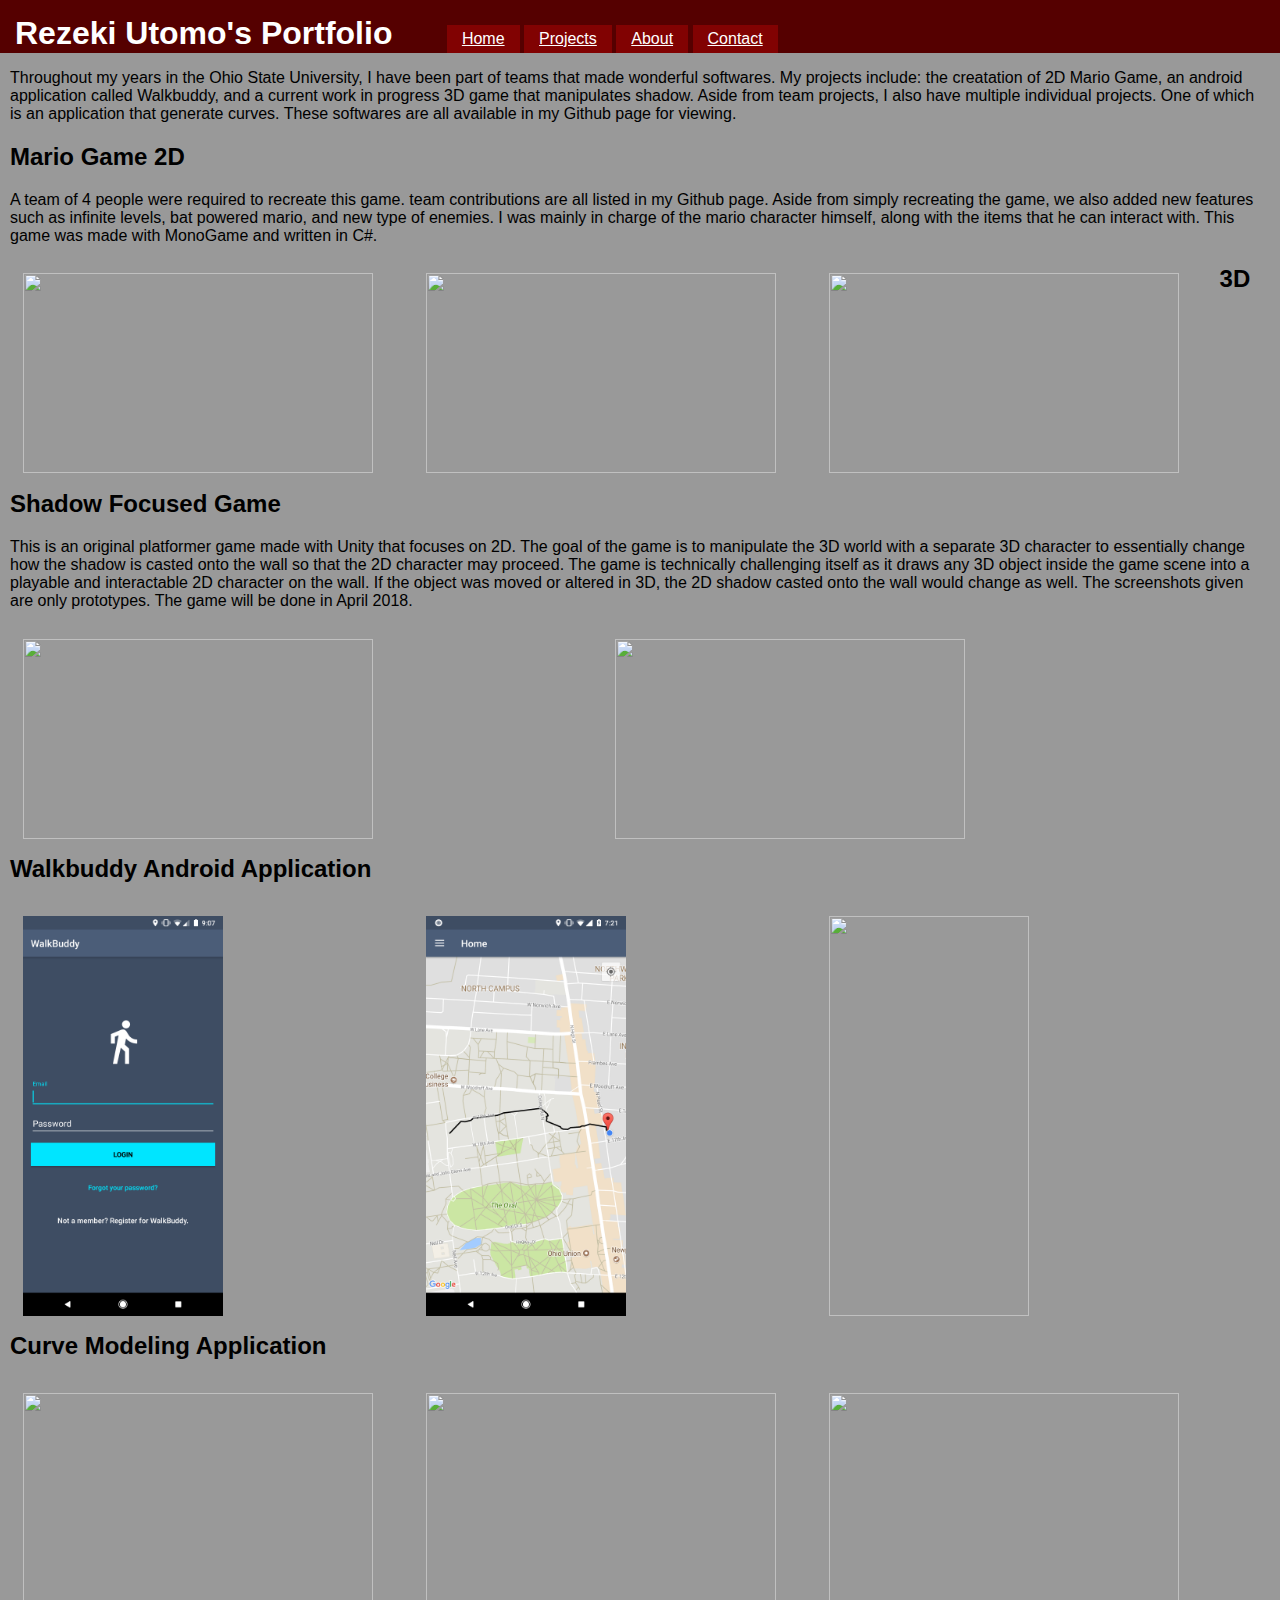
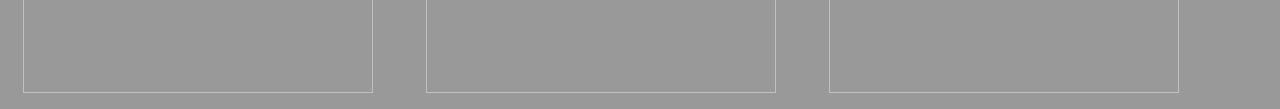
==== projects.html @ f202fa5c "added design and basic web info" ====
<!doctype html>
<html>
    <head>
        <title>Utomo's Main Page</title>
        <link href="styles/main.css" rel="stylesheet"/>
    </head>
    <body>
        <header>
            <nav>
                <h1>Rezeki Utomo's Portfolio</h1>
                <ul>
                    <li><a href="index.html">Home</a></li>
                    <li><a href="projects.html">Projects</a></li>
                    <li><a href="g">About</a></li>
                    <li><a href="g">Contact</a></li>
                </ul>
            </nav>
        </header>

        <div class="row">
            <p>Throughout my years in the Ohio State University, I have
                been part of teams that made wonderful softwares. My projects include:
                the creatation of 2D Mario Game, an android application called Walkbuddy,
                and a current work in progress 3D game that manipulates shadow. Aside from
                team projects, I also have multiple individual projects. One of which is an 
                application that generate curves. These softwares are all available in my
                Github page for viewing.
            </p>
        </div>
        <div class="row">
            <h2>Mario Game 2D</h2>
            <p>A team of 4 people were required to recreate this game. team contributions
                are all listed in my Github page. Aside from simply recreating the game, we 
                also added new features such as infinite levels, bat powered mario, and new
                type of enemies. I was mainly in charge of the mario character himself, along
                with the items that he can interact with. This game was made with MonoGame and 
                written in C#.
            </p>
        </div>
        <div class="row">
                <div class="col"><img src="images/MarioMenu.png" height="200" width="350"></div>
                <div class="col"><img src="images/MarioGame.png" height="200" width="350"></div>
                <div class="col"><img src="images/MarioBonus.png" height="200" width="350"></div>
        </div>
        <div class="row">
                <h2>3D Shadow Focused Game</h2>
                <p>This is an original platformer game made with Unity that focuses on 2D. The goal of 
                    the game is to manipulate the 3D world with a separate 3D character to essentially 
                    change how the shadow is casted onto the wall so that the 2D character may proceed. 
                    The game is technically challenging itself as it draws any 3D object inside the game 
                    scene into a playable and interactable 2D character on the wall. If the object was 
                    moved or altered in 3D, the 2D shadow casted onto the wall would change as well. 
                    The screenshots given are only prototypes. The game will be done in April 2018.
                    </p>
            </div>
            <div class="row">
                    <div class="colS"><img src="images/Shadow3D.png" height="200" width="350"></div>
                    <div class="colS"><img src="images/Shadow2D.png" height="200" width="350"></div>
                    
        </div>
        <div class="row">
                <h2>Walkbuddy Android Application</h2>
                <p></p>
            </div>
            <div class="row">
                    <div class="col"><img src="images/WalkBuddyLogin.png" height="400" width="200"></div>
                    <div class="col"><img src="images/WalkBuddyMap.png" height="400" width="200"></div>
                    <div class="col"><img src="images/WalkBuddyAct.png" height="400" width="200"></div>
        </div>
        <div class="row">
                <h2>Curve Modeling Application</h2>
                <p></p>
            </div>
            <div class="row">
                    <div class="col"><img src="images/CurveBez.png" height="300" width="350"></div>
                    <div class="col"><img src="images/CurveSubd.png" height="300" width="350"></div>
                    <div class="col"><img src="images/CurveQuad.png" height="300" width="350"></div>
        </div>
        <footer></footer>
    </body>

</html>
---- styles/main.css ----
body {
    background: #999;
    font-family: arial;
    margin: 0;
}

header {
    background: #500;
    color: white;
    padding: 15px 15px 0 15px;
}

nav ul li a {
    color: white;
}

header h1 {
    margin: 0;
    display: inline;
}

nav ul {
    margin: 0;
    padding: 0 0 0 50px;
    display: inline;
}

nav ul li {
    list-style-type: none;
    display: inline-block;
    background: rgb(129, 2, 2);
    color: white;
    padding: 5px 15px;
}

.row {
    padding: 0px 10px 0px 10px
}

.col {
    float: left;
    margin: 1%;
    width: 30%;
    
}

.colS {
    float: left;
    margin: 1%;
    width: 45%;
    
}
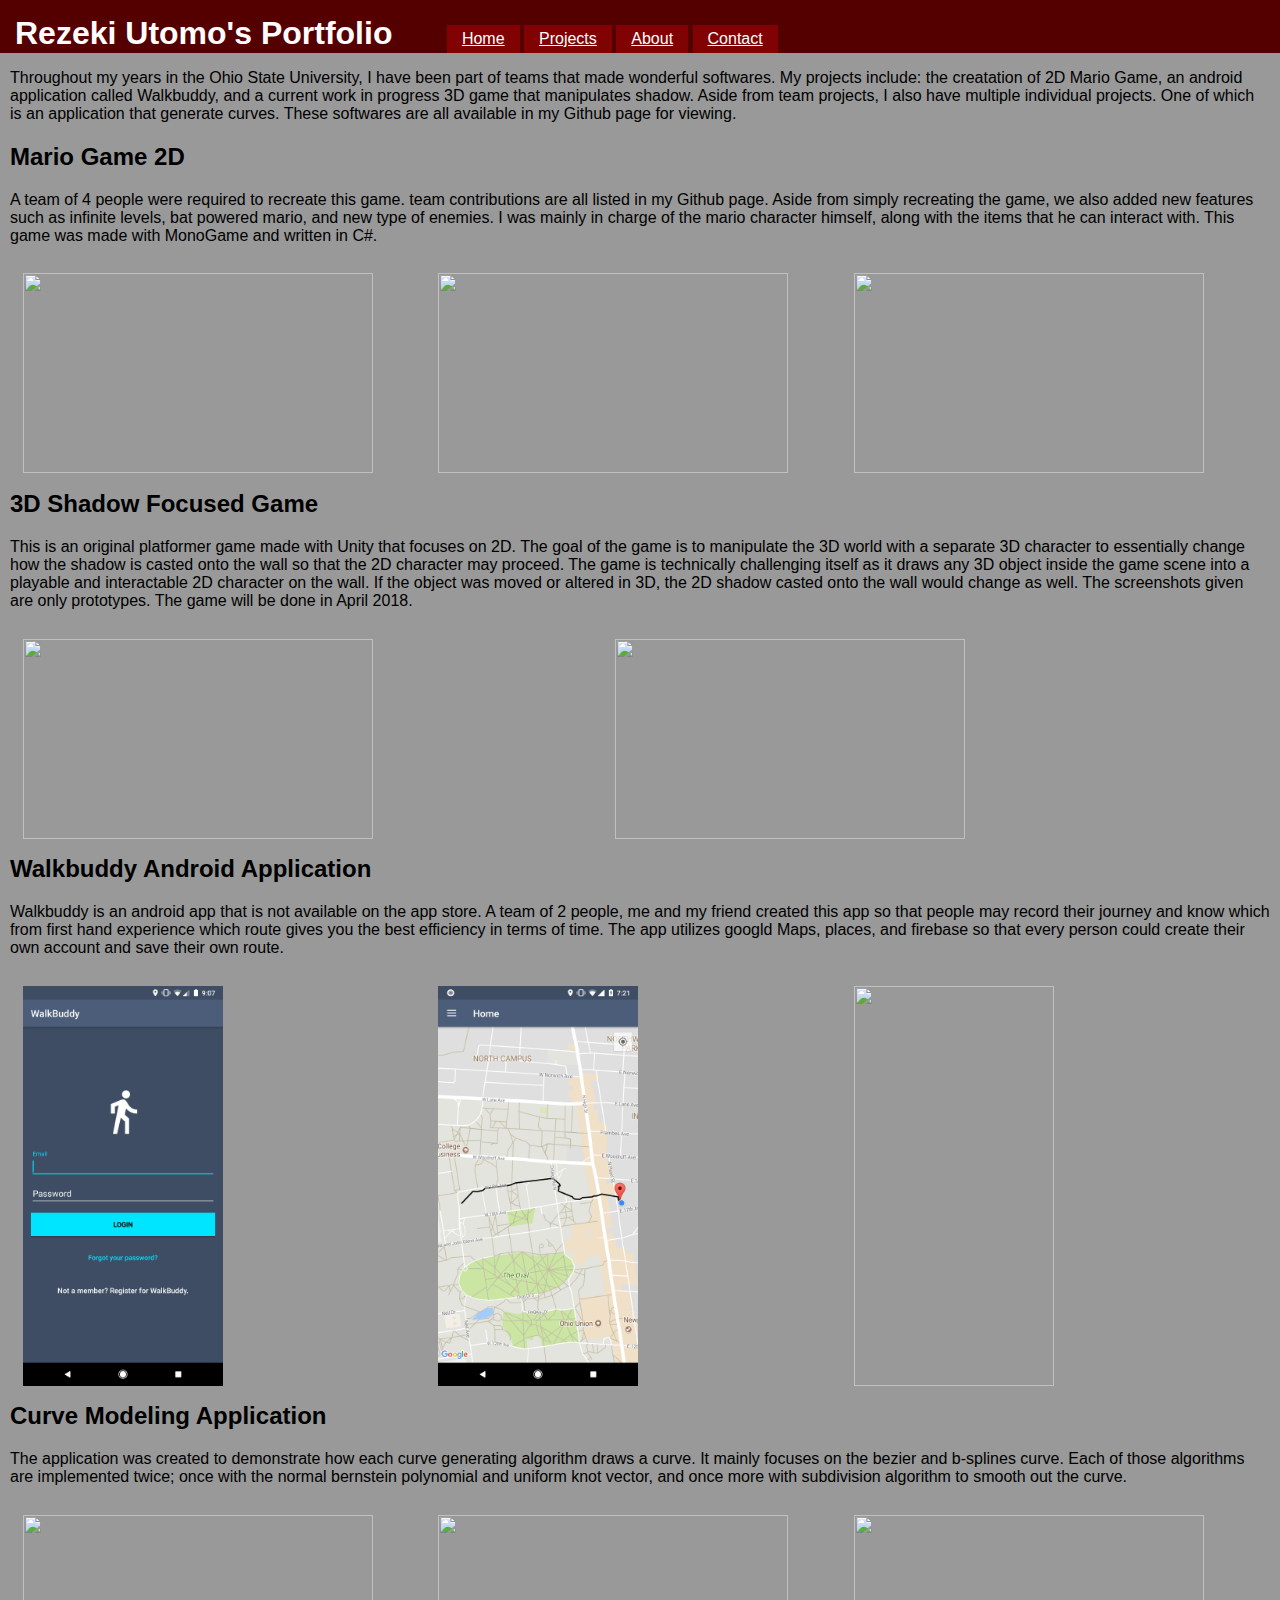
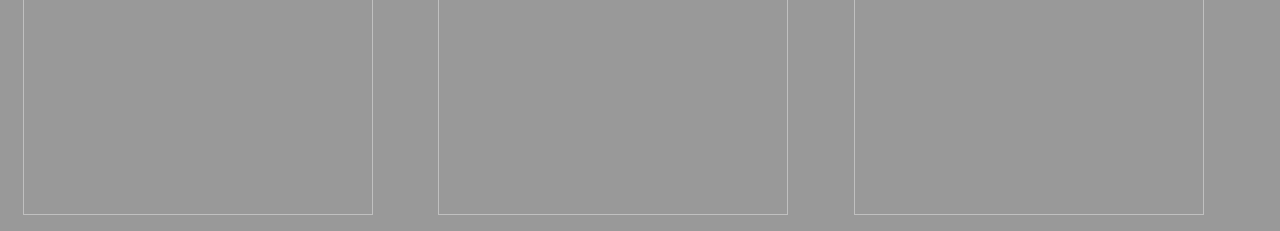
==== commit 8014b002: "added full functionality" ====
--- a/projects.html
+++ b/projects.html
@@ -11,8 +11,8 @@
                 <ul>
                     <li><a href="index.html">Home</a></li>
                     <li><a href="projects.html">Projects</a></li>
-                    <li><a href="g">About</a></li>
-                    <li><a href="g">Contact</a></li>
+                    <li><a href="about.html">About</a></li>
+                    <li><a href="contact.html">Contact</a></li>
                 </ul>
             </nav>
         </header>
@@ -60,7 +60,12 @@
         </div>
         <div class="row">
                 <h2>Walkbuddy Android Application</h2>
-                <p></p>
+                <p>Walkbuddy is an android app that is not available on the app store. A team of 2 people, 
+                    me and my friend created this app so that people may record their journey and know which
+                    from first hand experience which route gives you the best efficiency in terms of time.
+                    The app utilizes googld Maps, places, and firebase so that every person could create their
+                    own account and save their own route.
+                </p>
             </div>
             <div class="row">
                     <div class="col"><img src="images/WalkBuddyLogin.png" height="400" width="200"></div>
@@ -69,7 +74,11 @@
         </div>
         <div class="row">
                 <h2>Curve Modeling Application</h2>
-                <p></p>
+                <p>The application was created to demonstrate how each curve generating algorithm draws a curve.
+                    It mainly focuses on the bezier and b-splines curve. Each of those algorithms are implemented
+                    twice; once with the normal bernstein polynomial and uniform knot vector, and once more with
+                    subdivision algorithm to smooth out the curve.
+                </p>
             </div>
             <div class="row">
                     <div class="col"><img src="images/CurveBez.png" height="300" width="350"></div>
--- a/styles/main.css
+++ b/styles/main.css
@@ -40,7 +40,7 @@
 .col {
     float: left;
     margin: 1%;
-    width: 30%;
+    width: 31%;
     
 }
 
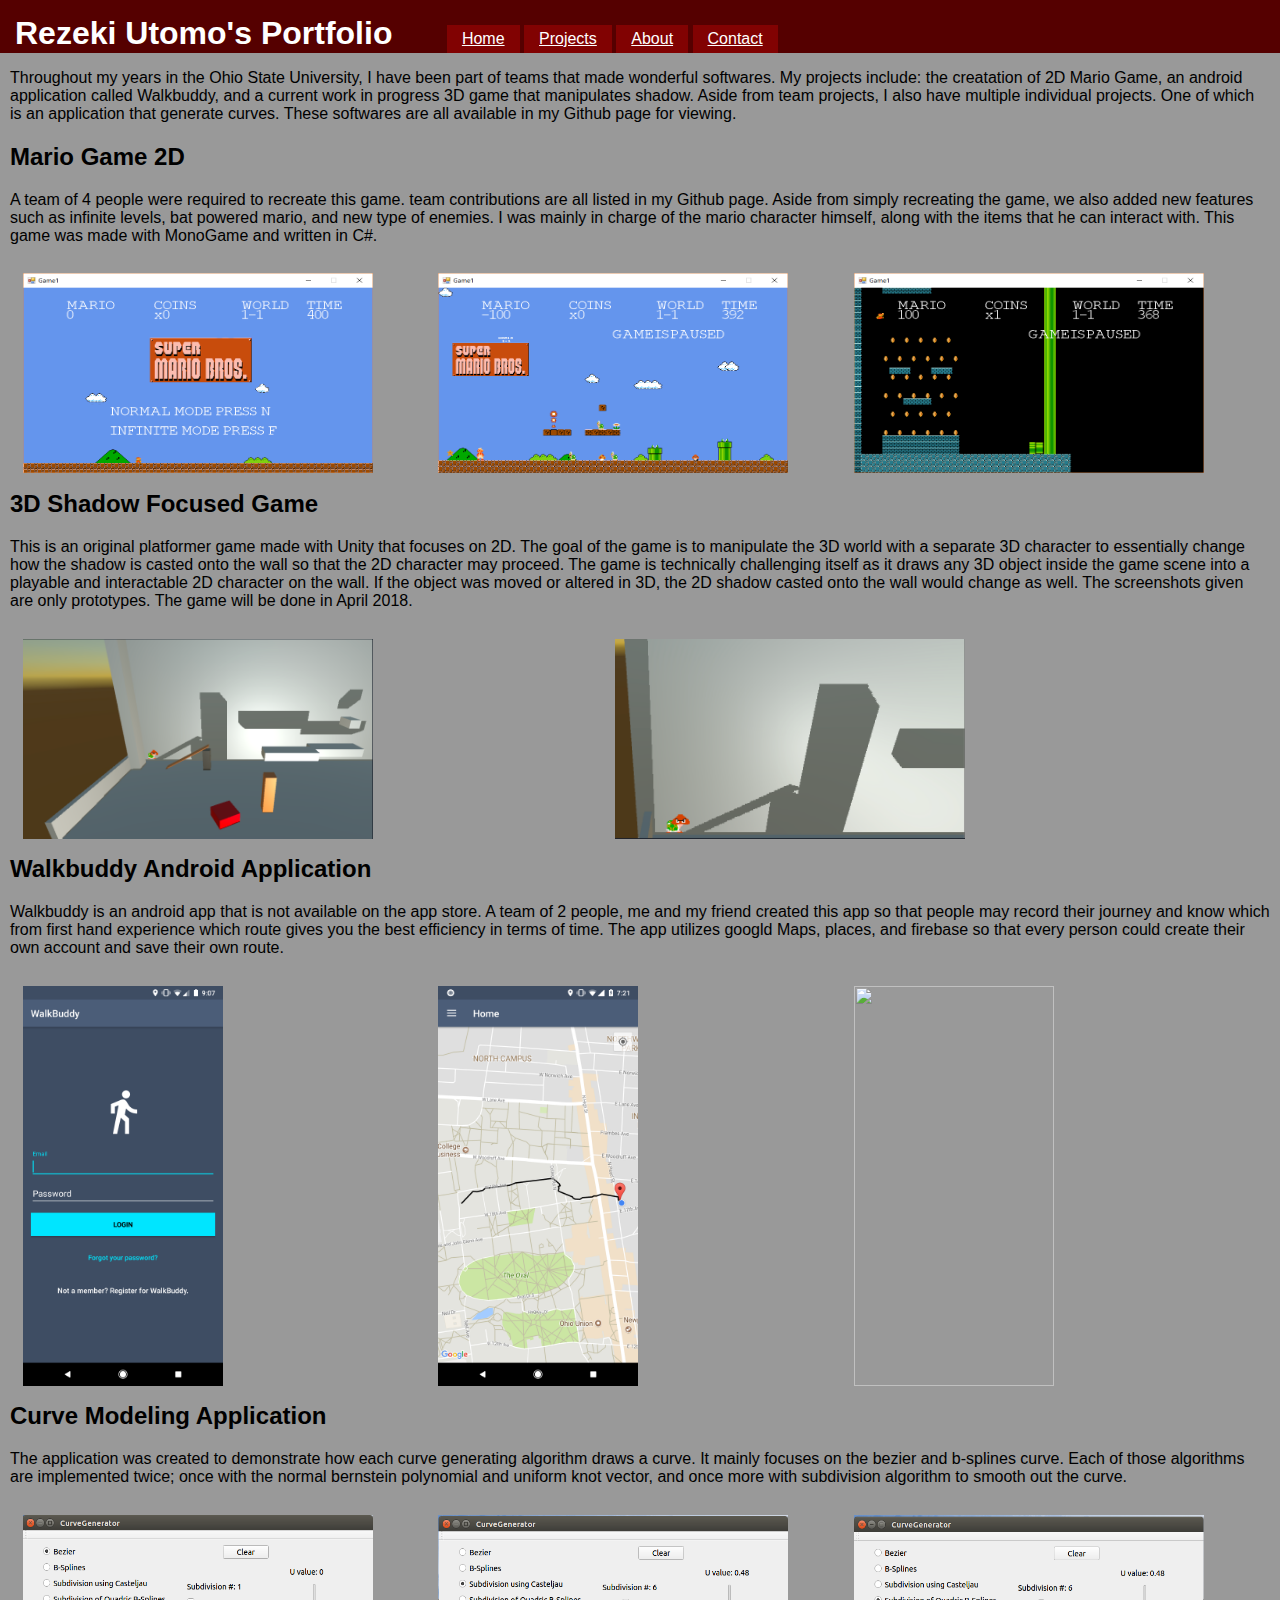
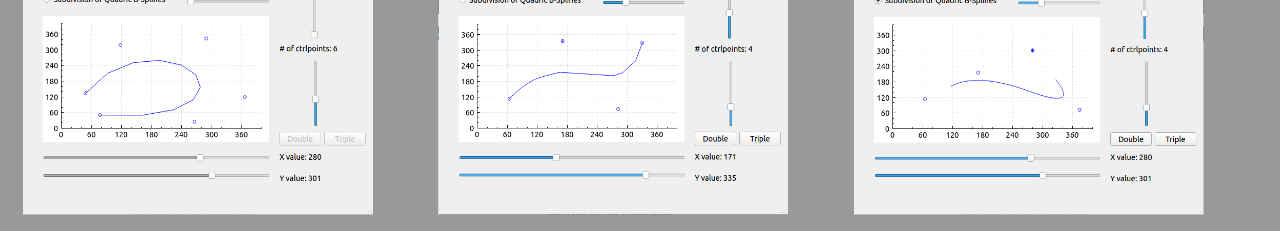
==== commit 3e2fa8ab: "minor bug fix" ====
--- a/projects.html
+++ b/projects.html
@@ -38,9 +38,9 @@
             </p>
         </div>
         <div class="row">
-                <div class="col"><img src="images/MarioMenu.png" height="200" width="350"></div>
-                <div class="col"><img src="images/MarioGame.png" height="200" width="350"></div>
-                <div class="col"><img src="images/MarioBonus.png" height="200" width="350"></div>
+                <div class="col"><img src="images/MarioMenu.PNG" height="200" width="350"></div>
+                <div class="col"><img src="images/MarioGame.PNG" height="200" width="350"></div>
+                <div class="col"><img src="images/MarioBonus.PNG" height="200" width="350"></div>
         </div>
         <div class="row">
                 <h2>3D Shadow Focused Game</h2>
@@ -54,8 +54,8 @@
                     </p>
             </div>
             <div class="row">
-                    <div class="colS"><img src="images/Shadow3D.png" height="200" width="350"></div>
-                    <div class="colS"><img src="images/Shadow2D.png" height="200" width="350"></div>
+                    <div class="colS"><img src="images/Shadow3D.PNG" height="200" width="350"></div>
+                    <div class="colS"><img src="images/Shadow2D.PNG" height="200" width="350"></div>
                     
         </div>
         <div class="row">
@@ -70,7 +70,7 @@
             <div class="row">
                     <div class="col"><img src="images/WalkBuddyLogin.png" height="400" width="200"></div>
                     <div class="col"><img src="images/WalkBuddyMap.png" height="400" width="200"></div>
-                    <div class="col"><img src="images/WalkBuddyAct.png" height="400" width="200"></div>
+                    <div class="col"><img src="images/WalkBuddyAct.PNG" height="400" width="200"></div>
         </div>
         <div class="row">
                 <h2>Curve Modeling Application</h2>
@@ -81,9 +81,9 @@
                 </p>
             </div>
             <div class="row">
-                    <div class="col"><img src="images/CurveBez.png" height="300" width="350"></div>
-                    <div class="col"><img src="images/CurveSubd.png" height="300" width="350"></div>
-                    <div class="col"><img src="images/CurveQuad.png" height="300" width="350"></div>
+                    <div class="col"><img src="images/CurveBez.PNG" height="300" width="350"></div>
+                    <div class="col"><img src="images/CurveSubd.PNG" height="300" width="350"></div>
+                    <div class="col"><img src="images/CurveQuad.PNG" height="300" width="350"></div>
         </div>
         <footer></footer>
     </body>
